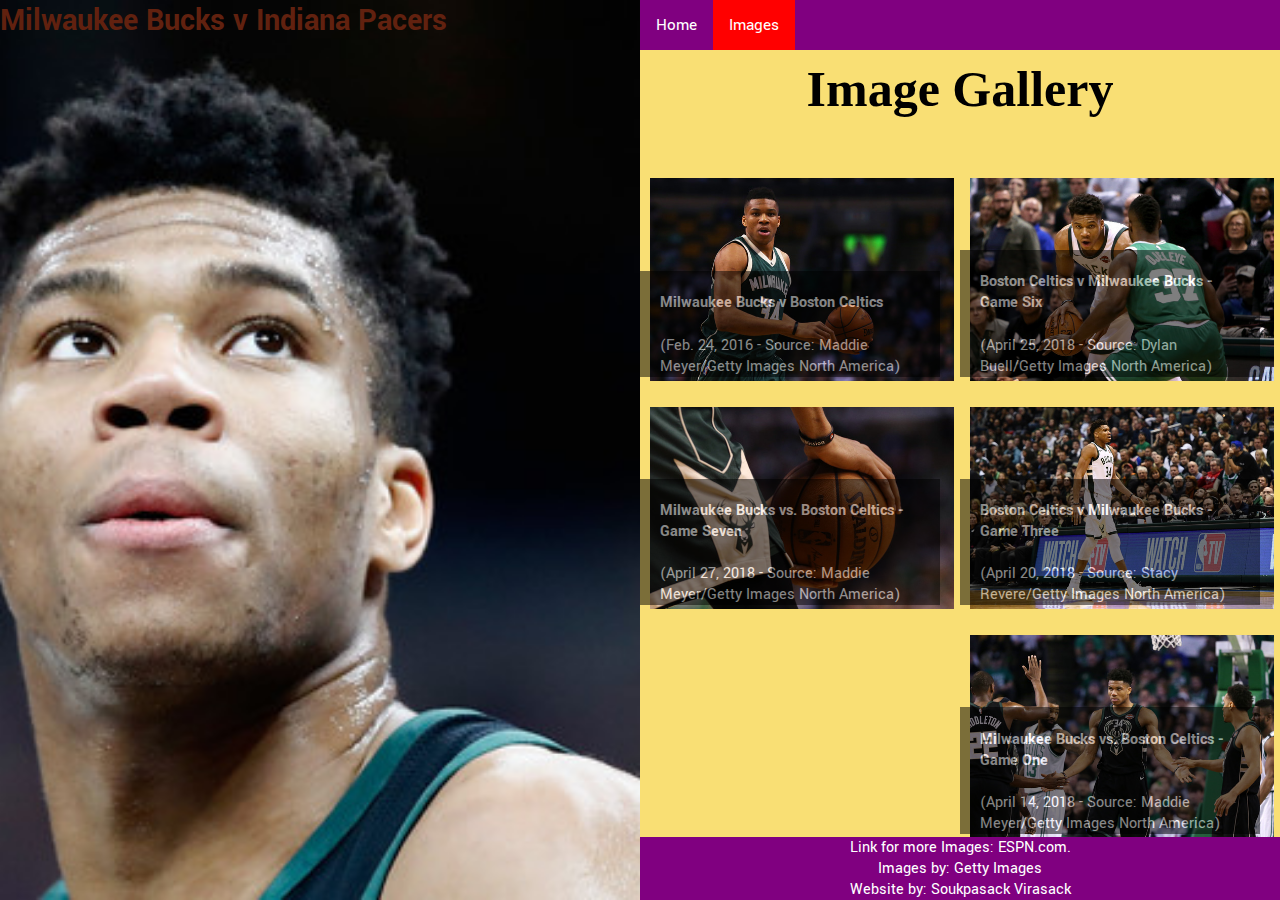
==== gallery.html @ 817adc0b "first commit" ====
<!DOCTYPE html>
<html>
    <head>
        <link rel="stylesheet" type="text/css" href="style.css">
        <meta name="viewport" content="width=device-width, initial-scale=1">
        <link href="https://fonts.googleapis.com/css?family=Calligraffitti|Yantramanav" rel="stylesheet">
    </head>
    <body>
        
            <div class="topnav" id="header">
                <a href="index.html">Home</a>
                <a class="active" href="gallery.html">Images</a>
            </div>
        <div class="row">
          <div class="column2" style="background-color:#aaa;">
            <div class="bg">
                <h1>Milwaukee Bucks v Indiana Pacers</h1>
            </div>  
          </div>
          <div class="column" style="background-color:#F9DF74;">
              <h2>Image Gallery</h2>
              <div class="row2">
                  <div class="column">
                      <div class="img-text">
                          <img src="player1.jpg" alt="Boston Celtics v Milwaukee Bucks - Game Six">
                          <div class="text-block">
                            <h4>Milwaukee Bucks v Boston Celtics</h4>
                            <p>(Feb. 24, 2016 - Source: Maddie Meyer/Getty Images North America)</p>
                          </div>
                      </div>                  
                      <div class="img-text">
                          <img src="player2.jpg" alt="Milwaukee Bucks vs. Boston Celtics - Game Seven">
                          <div class="text-block">
                            <h4>Milwaukee Bucks vs. Boston Celtics - Game Seven</h4>
                            <p>(April 27, 2018 - Source: Maddie Meyer/Getty Images North America)</p>
                          </div>
                      </div>
                  </div>    
                  <div class="column">
                      <div class="img-text">
                          <img src="player3.jpg" alt="Boston Celtics v Milwaukee Bucks - Game Six">
                          <div class="text-block">
                            <h4>Boston Celtics v Milwaukee Bucks - Game Six</h4>
                            <p>(April 25, 2018 - Source: Dylan Buell/Getty Images North America)</p>
                          </div>
                      </div>
                      <div class="img-text">
                          <img src="player4.jpg" alt="Boston Celtics v Milwaukee Bucks - Game Three">
                          <div class="text-block">
                            <h4>Boston Celtics v Milwaukee Bucks - Game Three</h4>
                            <p>(April 20, 2018 - Source: Stacy Revere/Getty Images North America)</p>
                          </div>
                      </div>
                      <div class="img-text">
                          <img src="player5.jpg" alt="Milwaukee Bucks vs. Boston Celtics - Game Seven">
                          <div class="text-block">
                            <h4>Milwaukee Bucks vs. Boston Celtics - Game One</h4>
                            <p>(April 14, 2018 - Source: Maddie Meyer/Getty Images North America)</p>
                          </div>
                      </div>
                  </div>
              </div>
                  <footer>
                      <p>Link for more Images: <a href="http://www.espn.com/nba/player/photos/_/id/3032977/giannis-antetokounmpo" target="_blank">
                      ESPN.com</a>.</p>
                      <p>Images by: <a href="https://www.gettyimages.com/" target="_blank">
                          Getty Images</a></p>
                      <p>Website by: Soukpasack Virasack</p>
                  </footer>
            </div>
        </div>
    </body>
</html>
---- style.css ----
body, html {
    height: 100%;
    width: 100%;
    margin: 0;
    font-family: 'Yantramanav', sans-serif;
}

.row {
    display: flex;
    height: 100%;
}

.row2{
    display: flex;
}

.column {
    float: right;
    width: 50%;
    overflow: auto;
    margin-top: 50px;
    margin-bottom: 50px;
    background-color:#F9DF74;
}
.column2 {
    float: left;
    height: 100vh;
    width: 50%;
    background-color:#F9DF74;
}
.bg{
    background-image: url("playerhead.jpg");
    margin 0;
    height: 100%;
    background-position: center;
    background-repeat: no-repeat;
    background-size: cover;
}

.topnav {
    overflow: hidden;
    background-color: #800080;
    position: fixed; 
    top: 0; 
    right: 0;
    width: 50%;

}

.topnav a {
    float: left;
    color: #f2f2f2;
    text-align: center;
    padding: 14px 16px;
    text-decoration: none;
    font-size: 17px;
    transition: all 0.3s ease;
}

.topnav a:hover {
  background-color: #ddd;
  color: black;
}

.topnav a.active {
  background-color: #FF0000;
  color: white;
}

.main{
    right: 0;
}

.img-text{
    position: relative;
    font-family: 'Yantramanav', sans-serif;
}

img{
    width:95%;
    border: 10px solid transparent;
    border-image: url(border.png) 30 stretch;
}

.text-block{
    position: absolute;
    bottom: 20px;
    right: 20px;
    background-color: black;
    color: white;
    padding-left: 20px;
    padding-right: 20px;
    opacity: .50;
}

h1{
    text-align: center;
    display: inline;
    color: #61210F;
}

h2{
    font-size: 50px;
    font-family: 'Calligraffitti', cursive;
    text-align: center;
    margin-top: 10px;
    margin-bottom: 0px;
}

h5{
    font-size: 30px;
    margin: 0; 
    padding: 0;
    text-align: right; 
    font-family: 'Calligraffitti', cursive;
}

p{
   margin: 0; 
}


a:link {
    text-decoration: none;
    color: white;
}

a:visited {
    text-decoration: none;
    color: #FF0000;
}

a:hover {
    text-decoration: underline;
    color: #FF0000;
}

a:active {
    text-decoration: underline;
    color: #FF0000;
}

table, th, td {
    border: 3px solid #61210F;
    border-collapse: collapse;
}
th, td {
    padding: 15px;
}

td{
    text-align: center;
}

.center {
    text-align: center;
}

.fa {
    padding: 20px;
    font-size: 30px;
    width: 50px;
    text-align: center;
    text-decoration: none;
    transition: all 0.3s ease;
}

.fa:hover {
    background-color: #61210F;
}

.fa-facebook {
  background: #3B5998;
  color: white;
}

.fa-twitter {
  background: #55ACEE;
  color: white;
}

.fa-youtube {
  background: #bb0000;
  color: white;
}

.fa-instagram {
  background: #125688;
  color: white;
}

footer {
   width: 100%;
   background-color: #800080;
   color: white;
   text-align: center;
   position: fixed;
   bottom: 0;
   right: 0;
   width: 50%;
}
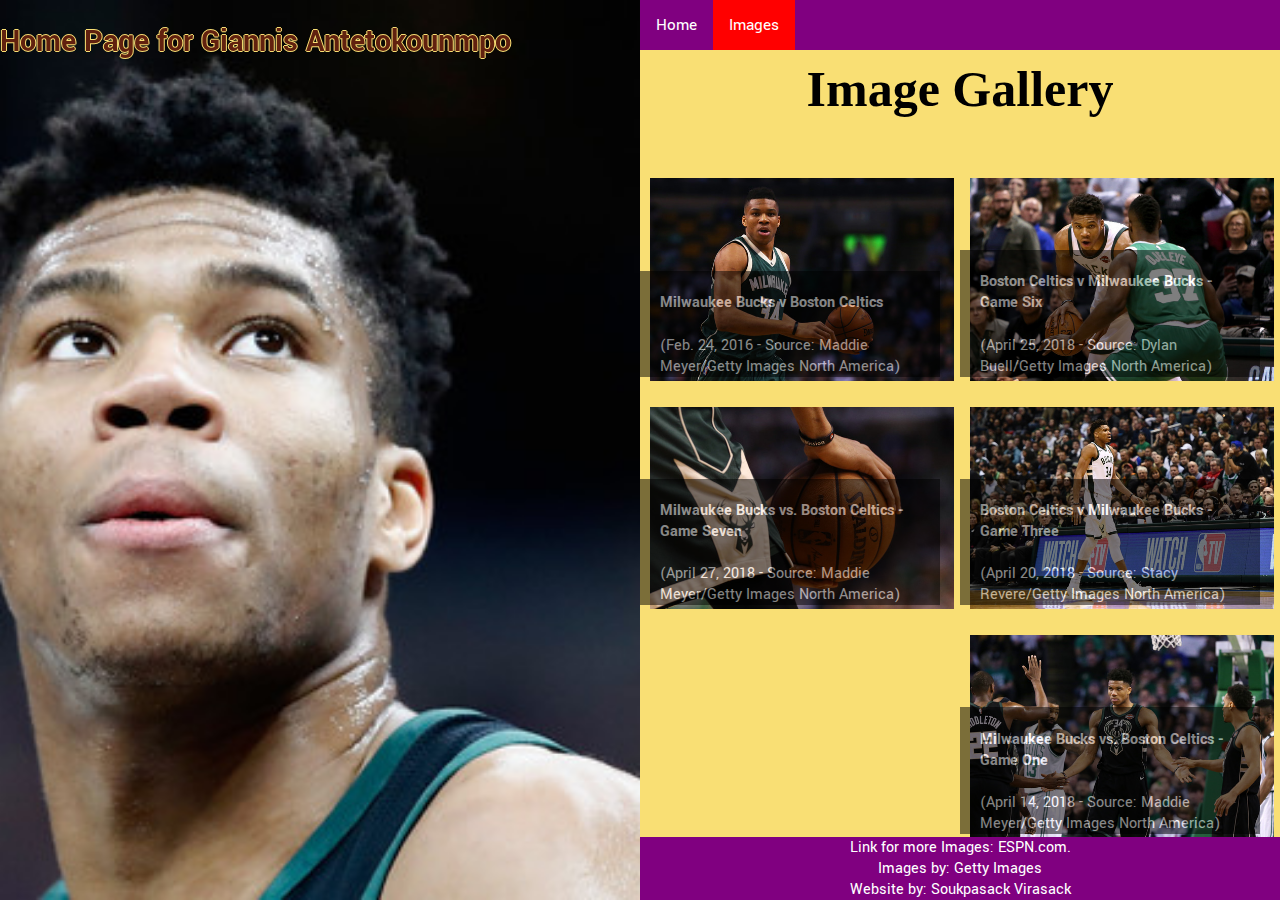
==== commit a852a314: "added text" ====
--- a/gallery.html
+++ b/gallery.html
@@ -14,7 +14,7 @@
         <div class="row">
           <div class="column2" style="background-color:#aaa;">
             <div class="bg">
-                <h1>Milwaukee Bucks v Indiana Pacers</h1>
+                <h1>Home Page for Giannis Antetokounmpo</h1>
             </div>  
           </div>
           <div class="column" style="background-color:#F9DF74;">
--- a/style.css
+++ b/style.css
@@ -94,9 +94,11 @@
 }
 
 h1{
+    position: fixed;
     text-align: center;
     display: inline;
     color: #61210F;
+    text-shadow: -1px 0 #F9DF74, 0 1px #F9DF74, 1px 0 #F9DF74, 0 -1px #F9DF74;
 }
 
 h2{
